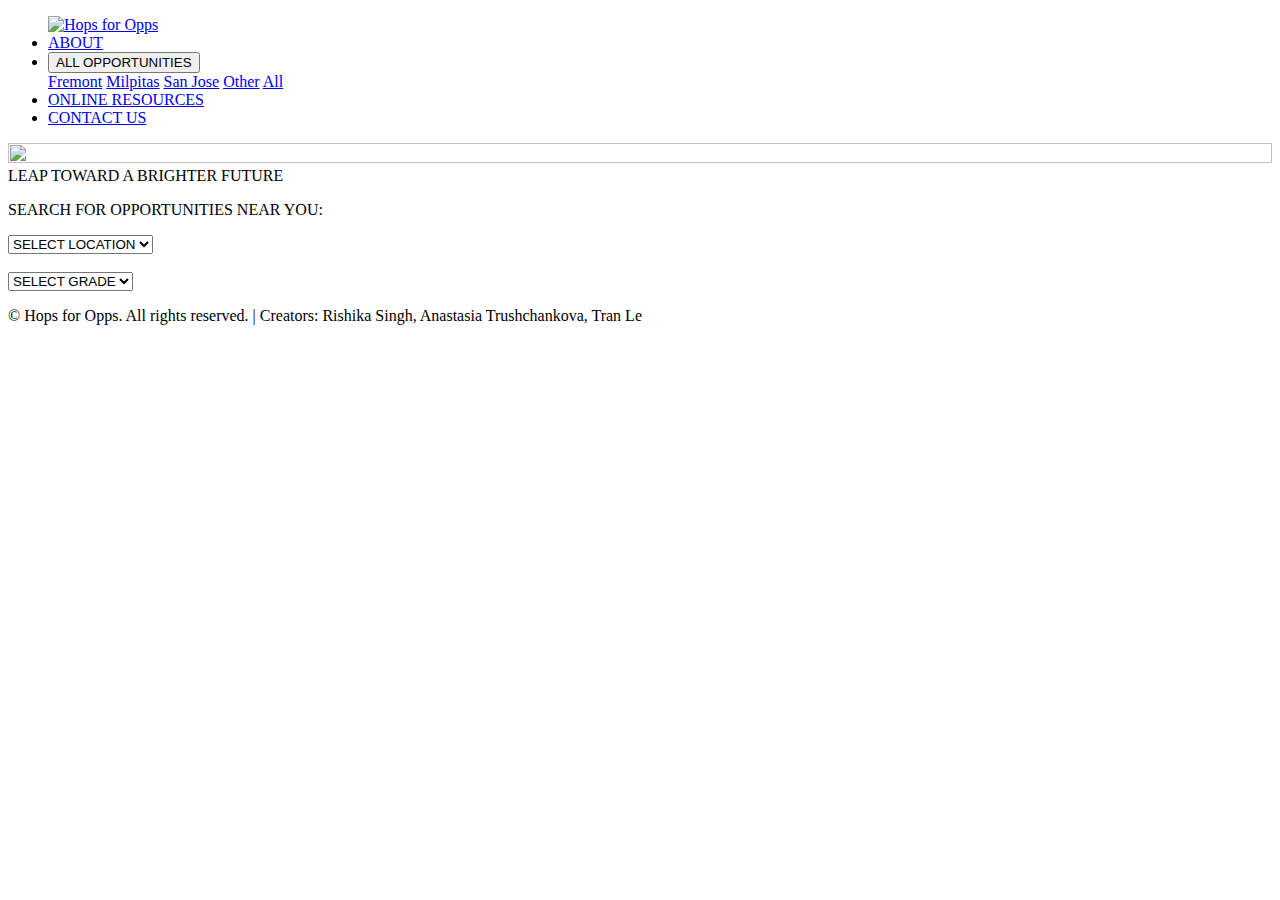
==== index.html @ 381efcf0 "Add files via upload" ====
<!DOCTYPE html>
<html>

  <head>
    <title>Hops for Opps</title>
    <meta name="viewport" content="width=device-width, initial-scale=1.0">
    <link href="https://fonts.googleapis.com/css?family=Ubuntu:700&display=swap" rel="stylesheet">
    <!-- Ubuntu is the heading -->
    <link href="https://fonts.googleapis.com/css?family=Quicksand:300&display=swap" rel="stylesheet">
    <!-- Quicksand is the thin font -->
    <link href="https://fonts.googleapis.com/css?family=Open+Sans+Condensed:300&display=swap" rel="stylesheet">
    <!-- this one is footer -->
    <link rel="stylesheet" href="style.css">
    <script src="java.js"> </script>
  </head>

<body>
  <header>
    <!-- <div id="myContainer"> -->
    <div class = "container">
      <nav>
      <ul>
        <a href="index.html"><img src = "https://i.ibb.co/C9x4yZs/Untitled13.jpg" alt="Hops for Opps" border="0" width="199.6px" height="85px" margin-left="0"  alt = "logo" class = "logo"></a>
        <li><a href="about.html">ABOUT</a></li>
        <li> <div class="dropdownOpp">
          <button class="dropbtn">ALL OPPORTUNITIES
            <i class= "dropOpp"></i>
          </button>
          <div class="dropdownOpp-content">
            <a href="fremont.html">Fremont</a>
            <a href="milpitas.html">Milpitas</a>
            <a href="sanjose.html">San Jose</a>
            <a href="otherlocation.html">Other</a>
            <a href="allopp.html">All</a>
          </div>
        </div> </li>
        <!-- <li><a href="allopp.html">ALL OPPORTUNITIES</a></li> -->
        <li><a href="online.html">ONLINE RESOURCES</a></li>
        <li><a href="contact.html">CONTACT US</a></li>
      </ul>
      </nav>
    </div>
  <!-- </div> -->
  </header>

<!-- slogan section -->
<div class="containerslogan">
  <img id="light" src="https://i.ibb.co/NrYXHmT/maxresdefault.jpg" alt="" width="100%" height="60%">
  <div class="centered"> LEAP TOWARD A BRIGHTER FUTURE</div>
</div>


<!-- Dropdown Menu -->

<div class="searchTitle">
  <p>SEARCH FOR OPPORTUNITIES NEAR YOU:</p>
</div>
<div class="box semi-square">
  <div class="styled-select blue semi-square">
    <select id="locationSelected">
       <!-- onchange="myFunction()"> -->
      <option selected value="">SELECT LOCATION</option>
      <option value="fremont">Fremont</option>
      <option value="mil">Milpitas</option>
  		<option value="sj">San Jose</option>
  		<option value="other">Other</option>
    </select>
  </div>
  <br>
  <div class="styled-select blue semi-square">
    <select id = "gradeSelected" onchange="goToLocPage()">  <!-- deleted: onchange="myFunction2()" don't think i need it bc no paramter given since later called. but leave just in case -->
      <option selected value="">SELECT GRADE</option>
      <option value="elem">Elementary</option>
      <option value="mid">Middle</option>
  		<option value="high">High</option>
  		<!-- <option value= "other">Other</option> -->
    </select>
  </div>
    <!-- <button onclick="redirect()">SEARCH</button> -->
</div>

<div class="footer">
  <p>© Hops for Opps. All rights reserved. | Creators: Rishika Singh, Anastasia Trushchankova, Tran Le </p> <br>

  </p>
</div>

</body>
</html>
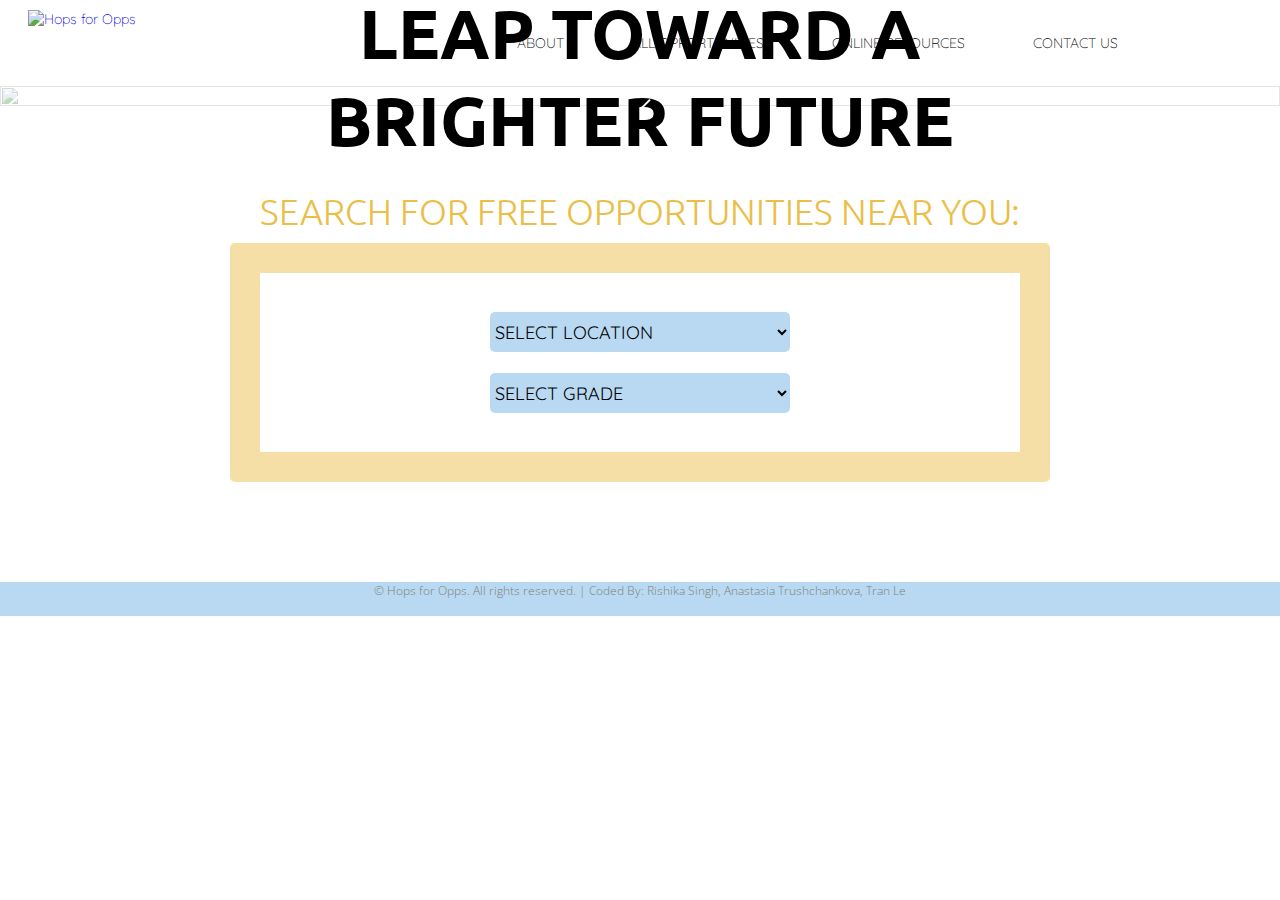
==== commit 20608e2a: "Add files via upload" ====
--- a/index.html
+++ b/index.html
@@ -2,6 +2,12 @@
 <html>
 
   <head>
+    <style>
+    html {
+          /* when down arrow button is pressed, page scrolls to the bottom slowly. (rather than instantly being there) */
+          scroll-behavior: smooth;
+        }
+    </style>
     <title>Hops for Opps</title>
     <meta name="viewport" content="width=device-width, initial-scale=1.0">
     <link href="https://fonts.googleapis.com/css?family=Ubuntu:700&display=swap" rel="stylesheet">
@@ -11,6 +17,8 @@
     <link href="https://fonts.googleapis.com/css?family=Open+Sans+Condensed:300&display=swap" rel="stylesheet">
     <!-- this one is footer -->
     <link rel="stylesheet" href="style.css">
+    <!-- <script src="https://ajax.googleapis.com/ajax/libs/jquery/3.1.0/jquery.min.js"></script>  -->
+      <!-- jquery for the scroll down arrow button  -->
     <script src="java.js"> </script>
   </head>
 
@@ -18,27 +26,22 @@
   <header>
     <!-- <div id="myContainer"> -->
     <div class = "container">
-      <nav>
-      <ul>
-        <a href="index.html"><img src = "https://i.ibb.co/C9x4yZs/Untitled13.jpg" alt="Hops for Opps" border="0" width="199.6px" height="85px" margin-left="0"  alt = "logo" class = "logo"></a>
-        <li><a href="about.html">ABOUT</a></li>
-        <li> <div class="dropdownOpp">
-          <button class="dropbtn">ALL OPPORTUNITIES
-            <i class= "dropOpp"></i>
-          </button>
-          <div class="dropdownOpp-content">
-            <a href="fremont.html">Fremont</a>
-            <a href="milpitas.html">Milpitas</a>
-            <a href="sanjose.html">San Jose</a>
-            <a href="otherlocation.html">Other</a>
-            <a href="allopp.html">All</a>
-          </div>
-        </div> </li>
+      <a href="index.html">
+        <img src = "https://i.ibb.co/C9x4yZs/Untitled13.jpg" alt="Hops for Opps" border="0" width="199.6px" height="85px" margin-left="0"  alt = "logo" class = "logo"></a>
+      <ul id="mainMenu">
+        <li><a href="about.html" class="btn">ABOUT</a></li>
+        <li class="dropdownBtn"><a href="allopp.html" class="btn">ALL OPPORTUNITIES</a>
+          <div class="dropdownMenu">
+            <a href="fremont.html" class="btn">Fremont</a>
+            <a href="milpitas.html" class="btn">Milpitas</a>
+            <a href="sanjose.html" class="btn">San Jose</a>
+            <a href="otherlocation.html" class="btn">Other</a>
+            <a href="allopp.html" class="btn">Map</a>
+          </li>
         <!-- <li><a href="allopp.html">ALL OPPORTUNITIES</a></li> -->
-        <li><a href="online.html">ONLINE RESOURCES</a></li>
-        <li><a href="contact.html">CONTACT US</a></li>
+        <li><a href="online.html" class="btn">ONLINE RESOURCES</a></li>
+        <li><a href="contact.html" class="btn">CONTACT US</a></li>
       </ul>
-      </nav>
     </div>
   <!-- </div> -->
   </header>
@@ -46,14 +49,17 @@
 <!-- slogan section -->
 <div class="containerslogan">
   <img id="light" src="https://i.ibb.co/NrYXHmT/maxresdefault.jpg" alt="" width="100%" height="60%">
+  <a name="searchTitle"></a>
+  <a href="#searchTitle" class="scroll-down" address="true"></a>    <!-- The pointing down arrow -->
   <div class="centered"> LEAP TOWARD A BRIGHTER FUTURE</div>
+</section>
 </div>
 
 
 <!-- Dropdown Menu -->
 
-<div class="searchTitle">
-  <p>SEARCH FOR OPPORTUNITIES NEAR YOU:</p>
+<div class="searchTitle" id="searchTitle">
+  <p>SEARCH FOR FREE OPPORTUNITIES NEAR YOU:</p>
 </div>
 <div class="box semi-square">
   <div class="styled-select blue semi-square">
@@ -76,11 +82,10 @@
   		<!-- <option value= "other">Other</option> -->
     </select>
   </div>
-    <!-- <button onclick="redirect()">SEARCH</button> -->
 </div>
 
 <div class="footer">
-  <p>© Hops for Opps. All rights reserved. | Creators: Rishika Singh, Anastasia Trushchankova, Tran Le </p> <br>
+  <p>© Hops for Opps. All rights reserved. | Coded By: Rishika Singh, Anastasia Trushchankova, Tran Le </p> <br>
 
   </p>
 </div>
--- a/style.css
+++ b/style.css
@@ -0,0 +1,734 @@
+/* key
+color: #9ecbec (light blue of nav)
+color: #b8d9f1 (even lighter blue)
+color: #2dc2d2 (teal)
+color: #ebbe47 (gold)
+color: #f5dfa6 (even lighter gold)
+color: #b7b7b7 (dark grey)
+color: #f2bc95 (logo skin color)
+color: #72d6e1 (teal for elementary)
+color: #c995c8 (purple for middle)
+color: #b0cf75 (green for high school)*/
+<meta name="viewport" content="width=device-width, initial-scale=1.0">
+
+
+/* the scroll down button */
+.scroll-down {
+  opacity: 1;
+  -webkit-transition: all 10s ease-in 4s;
+  transition: all 10s ease-in 4s;
+  animation-delay: 2s;
+}
+
+.scroll-down {
+  position: absolute;
+  bottom: 25%;
+  left: 50%;
+  text-align: center;
+  /* margin-left: 1%; */
+  display: block;
+  width: 3%;
+  height: 6%;
+  /* border: 10% solid #FFF; */
+  /* background-size: 14px auto; */
+  border-radius: 50%;
+  z-index: 2;
+  -webkit-animation: bounce 2s infinite 2s;
+  animation: bounce 2s infinite 2s;
+  -webkit-transition: all 1s ease-in;
+  transition: all .2s ease-in;
+  transform: scale(1)
+}
+
+.scroll-down:before {
+    position: absolute;
+    /* top: calc(50% - 8px); */
+    /* left: calc(50% - 6px); */
+    transform: rotate(-45deg);
+    display: block;
+    width: 25%;
+    height: 25%;
+    content: "";
+    border: 2px solid white;
+    border-width: 0px 0 2px 2px;
+    /* the px is checked */
+}
+
+@keyframes bounce {
+  0%,
+  100%,
+  20%,
+  50%,
+  80% {
+    -webkit-transform: translateY(0);
+    -ms-transform: translateY(0);
+    transform: translateY(0);
+  }
+  40% {
+    -webkit-transform: translateY(-10px);
+    -ms-transform: translateY(-10px);
+    transform: translateY(-10px);
+  }
+  60% {
+    -webkit-transform: translateY(-5px);
+    -ms-transform: translateY(-5px);
+    transform: translateY(-5px);
+  }
+}
+
+#mapkey {
+  font-size: 150%;
+}
+
+/* event page layout */
+#eventpage {
+  /* margin: 0;
+  padding: 0; */
+  display: flex;
+  justify-content: center;
+  align-items: center;
+  /* min-height: 100vh; */
+  font-family: 'Quicksand', sans-serif;
+}
+
+#titleevent{
+  align-items: center;
+  padding-top: 10%;
+}
+
+#gradeevent {
+  font-family: 'Quicksand', sans-serif;
+  font-size: 250%;
+  color: #ebbe47;
+}
+
+#cityheadingevent {
+  font-family: 'Ubuntu', sans-serif;
+  font-weight: 400;
+  font-size: 100%;
+}
+
+#headingevent {
+  font-weight: bold;
+  font-family: 'Ubuntu', sans-serif;
+}
+
+.containerevent {
+  display: flex;
+  flex-wrap: wrap;
+  justify-content: space-between;
+}
+
+.containerevent .boxevent {
+  position: relative;
+  width: 350px;
+  height: 460px;
+  padding: 40px;
+  background: white;
+  box-shadow: 0 5px 15px rgba(0,0,0,.1);
+  border-radius: 4px;
+  margin: 20px;
+  box-sizing: border-box;
+  overflow: hidden;
+  text-align: center;
+}
+
+.containerevent .boxevent:before {
+  content: '';
+  width: 50%;
+  height: 100%;
+  position: absolute;
+  top: 0;
+  left: 0;
+  background: rgba(255,255,255,.2);
+  pointer-events: none;
+}
+
+.containerevent .boxevent .iconevent {
+  position: relative;
+  width: 80px;
+  height: 80px;
+  color: white;
+  background: grey;
+  display: flex;
+  justify-content: center;
+  align-items: center;
+  margin: 0 auto;
+  border-radius: 50%;
+  font-size: 14px;
+  font-family: 'Quicksand', sans-serif;
+  font-weight: 700;
+  transition: 1s;
+}
+
+#paragraphevent {
+  font-size: 80%;
+}
+
+.containerevent .boxevent:nth-child(1) .iconevent {
+  box-shadow: 0 0 0 0 white;
+  background: #9ecbec;
+  /* above is the color of middle circle */
+}
+
+.containerevent .boxevent:nth-child(1):hover .iconevent {
+  box-shadow: 0 0 0 400px #9ecbec;
+}
+
+.containerevent .boxevent:nth-child(2) .iconevent {
+  box-shadow: 0 0 0 0 white;
+  background: #9ecbec;
+  /* above is the color of middle circle */
+}
+
+.containerevent .boxevent:nth-child(2):hover .iconevent {
+  box-shadow: 0 0 0 400px blue;
+}
+
+.containerevent .boxevent:nth-child(3) .iconevent {
+  box-shadow: 0 0 0 0 white;
+  background: #9ecbec;
+  /* above is the color of middle circle */
+}
+
+.containerevent .boxevent:nth-child(3):hover .iconevent {
+  box-shadow: 0 0 0 400px #9ecbec;
+}
+
+.containerevent .boxevent .content {
+  position: relative;
+  z-index: 1;
+  transition: 0.5s;
+}
+
+.containerevent .boxevent:hover .content {
+  color: #9ecbec;
+}
+
+.containerevent .boxevent .content h{
+  font-size: 100%;
+  /* margin: 0px 0; */
+  padding: 0;
+  color:black;
+}
+
+/* .containerevent .boxevent .content p{
+  font-size: 10px;
+  margin: 10px 0;
+  padding: 0;
+  color:black;
+} */
+
+/* about us heading */
+/* #aboutheading {
+  font-family: 'Ubuntu', sans-serif;
+  font-weight: bold;
+  font-size: 40px;
+  text-align: center;
+  margin-top: 60px;
+  position: relative;
+  margin-left: 44%;
+  color:#ebbe47;
+  margin-bottom: 20px;
+} */
+
+/* about us paragraph*/
+#aboutparagraph {
+  font-family: 'Quicksand', sans-serif;
+  font-size: 100%;
+  text-align: center;
+  color: black;
+  position: absolute;
+  margin-left: 10%;
+  margin-right: 10%;
+}
+
+#aboutsection {
+  padding-top: 5%;
+  /* padding-bottom: 10%; */
+}
+
+*{
+  margin: 0;
+  padding: 0;
+  box-sizing: border-box;
+}
+
+.wrapper{
+  margin-top: 10%;
+}
+
+.wrapper h1{
+  font-family: 'Quicksand', sans-serif;
+  font-size: 52px;
+  margin-bottom: 60px;
+  text-align: center;
+}
+
+.team{
+  display: flex;
+  justify-content: center;
+  width: auto;
+  text-align: center;
+  flex-wrap: wrap;
+}
+
+.team .team_member{
+  background: #c4dff3;
+  margin: 5px;
+  margin-bottom: 50px;
+  width: 300px;
+  padding: 20px;
+  line-height: 20px;
+  color: #8e8b8b;
+  position: relative;
+}
+
+.team .team_member h3{
+  color: #ebbe47;
+  font-size: 26px;
+  margin-top: 50px;
+}
+
+.team .team_member p.role{
+  color: white;
+  margin: 12px 0;
+  font-size: 12px;
+  text-transform: uppercase;
+}
+
+.team .team_member .team_img{
+  position: absolute;
+  top: -50px;
+  left: 50%;
+  transform: translateX(-50%);
+  width: 100px;
+  height: 100px;
+  border-radius: 50%;
+  background: #fff;
+}
+
+#teamimg {
+  border-radius: 50%;
+}
+
+
+.team .team_member .team_img img{
+  width: 100px;
+  height: 100px;
+  padding: 5px;
+}
+
+/* image of light opacity */
+#light {
+  opacity: 0.4;
+  filter: alpha(opacity=50);
+}
+
+/* WE ARE CURRENTLY HERE. */
+/* slogan text     */
+#slogantext {
+  margin: 25px;
+  text-align: center;
+  padding-top: 225px;
+  font-family: 'Quicksand', sans-serif;
+  font-size: 100px;
+  padding-bottom: 225px;
+}
+
+.containerslogan {
+  position: relative;
+  text-align: center;
+  color: black;
+  font-family: 'Quicksand', sans-serif;
+  font-weight: bold;
+
+}
+
+.centered {
+  position: absolute;
+  top: 50%;
+  left: 50%;
+  transform: translate(-50%, -50%);
+  margin: 0px;
+  text-align: center;
+  padding-top: 180px;
+  font-family: 'Ubuntu', sans-serif;
+  font-size: 69px;
+  padding-bottom: 225px;
+  font-weight: bold;
+  color: black;
+}
+
+.centered2 {
+  position: absolute;
+  top: 50%;
+  left: 50%;
+  transform: translate(-50%, -50%);
+  margin: 0px;
+  text-align: center;
+  padding-top: 220px;
+  font-family: 'Ubuntu', sans-serif;
+  font-size: 69px;
+  padding-bottom: 225px;
+  font-weight: bold;
+  /* display: table; */
+  /* background-color: white; */
+  color: black;
+}
+
+/* the website background */
+body {
+  margin:0;
+  background: white;
+  font-family: 'Quicksand', sans-serif;
+  font-weight: 300;
+}
+
+/* nav bar */
+.container {
+  width:100%;
+  margin:0 auto;
+  position: relative;
+  font-size: 14px;
+}
+
+header {
+  background:white;
+  margin-top:0;
+
+}
+
+header::after {
+  content: '';
+  display: table;
+  clear:both;
+}
+
+
+nav {
+  float: right;
+  /* position: sticky; */
+}
+
+nav ul {
+  margin: 0;
+  padding: 0;
+  list-style: none;
+  /* postion:sticky; */
+}
+
+nav li {
+  display: inline-block;
+  margin-left: 75px;
+  padding-top: 50px;
+
+  position: relative;
+}
+
+nav a {
+  color: black;
+  font-family: 'Quicksand', sans-serif;
+  text-decoration: none;
+  text-transform: uppercase;
+  font-size: 14px;
+}
+
+
+nav a:hover {
+  color: black;
+}
+
+nav a::before {
+  content: '';
+  display:block;
+  height: 5px;
+  width: 100%;
+  background-color: black;
+
+  position: absolute;
+  top: 0;
+  width: 0%;
+
+  transition: all ease-in-out 250ms;
+}
+
+nav a:hover::before {
+  width: 100%;
+}
+
+
+/* The sticky class is added to the navbar with JS when it reaches its scroll position Need jquery. */
+/* .sticky {
+  position: fixed;
+  top: 0;
+  width: 100%;
+} */
+
+/* Add some top padding to the page content to prevent sudden quick movement (as the navigation bar gets a new position at the top of the page (position:fixed and top:0) */
+/* .sticky + .container {
+  padding-top: 60px;
+} */
+
+
+/* slogan text */
+#slogantext {
+  margin: 0px;
+  padding-top: 250px;
+}
+
+
+/* the website background */
+body {
+  margin:0;
+  background: white;
+  font-family: 'Quicksand', sans-serif;
+  font-weight: 300;
+}
+
+/* nav bar */
+.container {
+  width:80%;
+  margin:0 auto;
+  position: relative;
+}
+
+
+header {
+  background:white;
+}
+
+header::after {
+  content: '';
+  display: table;
+  clear:both;
+}
+
+.logo {
+  /* float: left;*/
+  padding:10px 0;
+  position: absolute;
+  left: -100px;
+
+}
+
+ol, ul {
+  list-style: none;
+}
+
+#mainMenu {
+  float: right;
+}
+
+#mainMenu .btn {
+  padding: 34px;
+  text-align: center;
+  text-decoration: none;
+  display: inline-block;
+  color: #000;
+}
+
+#mainMenu .btn:hover {
+  background-color: #f5dfa6;
+  -webkit-transition: background-color 0.5s ease-in;
+  -moz-transition: background-color 0.5s ease-in;
+  -o-transition: background-color 0.5s ease-in;
+  -ms-transition: background-color 0.5s ease-in;
+  transition: background-color 0.5s ease-in;
+}
+
+#mainMenu li {
+	display:block;
+	float:left;
+}
+
+/* Last link in nav will not have margin on the right side */
+#mainMenu .btn:nth-last-child(an+b) {
+	margin-right: 0;
+}
+
+.dropdownBtn {
+  position: relative;
+}
+
+/* Dropdown Content (Hidden by Default) */
+.dropdownMenu {
+  display: none;
+  position: absolute;
+  background-color: #f1f1f1;
+  width: 202px;
+  box-shadow: 0px 8px 16px 0px rgba(0,0,0,0.2);
+  z-index: 1;
+}
+
+/* Links inside the dropdown */
+.dropdownMenu a {
+  color: black;
+  padding: 20px 34px !important;
+  text-decoration: none;
+  display: block !important;
+}
+
+/* Show the dropdown menu on hover */
+.dropdownBtn:hover .dropdownMenu {
+  display: block;
+}
+
+
+#googleForm {
+  padding-top: 10px;
+  text-align: center;
+  background-color: white;
+  margin:0 auto;
+}
+
+
+.searchTitle{
+  font-size: 36px;
+  margin-top: 80px;
+  font-family: 'Ubuntu', sans-serif;
+  margin-right: auto;
+  margin-left: auto;
+  text-align: center;
+  color: #ebbe47;
+}
+
+.box{
+  background-color: white;
+  width: 64%;
+  height:30%;
+  border: 30px solid #f5dfa6;
+  padding: 3%;
+  margin-top: 10px;
+  margin-bottom:100px;
+  margin-right: auto;
+  margin-left: auto;
+  text-align: center;
+  font-family: 'Quicksand', sans-serif;
+}
+
+.footer {
+  position: relative;
+  left: 0;
+  bottom: 0;
+  width: 100%;
+  background-color: #b8d9f1;
+  color: grey;
+  text-align: center;
+  font-family: 'Open Sans Condensed', sans-serif;
+  font-size: 12px;
+}
+
+
+/* Dropdown select menu */
+.styled-select {
+   height: 40px;
+   overflow: hidden;
+   width: 300px;
+   color: black;
+   margin-top: 1px;
+   margin-bottom:auto;
+   margin-right: auto;
+   margin-left: auto;
+   font-family: 'Quicksand', sans-serif;
+   font-size: 14px;
+}
+
+.styled-select select {
+   background: transparent;
+   border: none;
+   font-size: 18px;
+   height: 40px;
+   padding: 1px; /* If you add too much padding here, the options won't show in IE */
+   width: 300px;
+   font-family: 'Quicksand', sans-serif;
+}
+
+
+/* -------------------- Rounded Corners */
+.rounded {
+   border-radius: 20px;
+}
+
+.semi-square {
+   /* -webkit-border-radius: 5px;
+   -moz-border-radius: 5px; */
+   border-radius: 5px;
+}
+
+/* -------------------- Colors: Background */
+.blue    { background-color: #b8d9f1 ; }  /* #9ecbec#b8d9f1*/
+
+/* -------------------- Colors: Text */
+.blue select    { color: black; }
+
+/* code for responsive on diff platfom */
+@viewport {
+  width: device-width ;
+  zoom: 1.0 ;
+}
+
+@-ms-viewport {
+  width: device-width ;
+}
+
+/* LEAVE THESE IN THIS ORDER PLEASE! */
+/* for ipad pro */
+@media only screen and (max-width:1024px){
+
+    #aboutsection {
+      padding-top: 5%;
+      padding-bottom: 7%;
+    }
+
+    #aboutsection2 {
+      padding-top: 13%;
+      /* padding-bottom: 110%; */
+    }
+}
+
+/* CSS for ipad */
+@media only screen and (max-width:768px){
+    #eventpage {
+      /* margin: 0;
+      padding: 0; */
+      display: inline;
+      justify-content: center;
+      align-items: center;
+      min-height: 100vh;
+      font-family: 'Quicksand', sans-serif;
+    }
+
+    #aboutsection {
+      padding-top: 5%;
+      padding-bottom: 10%;
+    }
+
+    #aboutsection2 {
+      padding-top: 10%;
+      /* padding-bottom: 110%; */
+    }
+}
+
+/* CSS for iphones*/
+@media only screen and (max-width:414px){
+    #eventpage {
+      /* margin: 0;
+      padding: 0; */
+      display: inline;
+      justify-content: center;
+      align-items: center;
+      min-height: 100vh;
+      font-family: 'Quicksand', sans-serif;
+    }
+
+    #aboutsection {
+      padding-top: 20%;
+      padding-bottom: 50%;
+    }
+
+    #aboutsection2 {
+      padding-top: 80%;
+      /* padding-bottom: 110%; */
+    }
+}
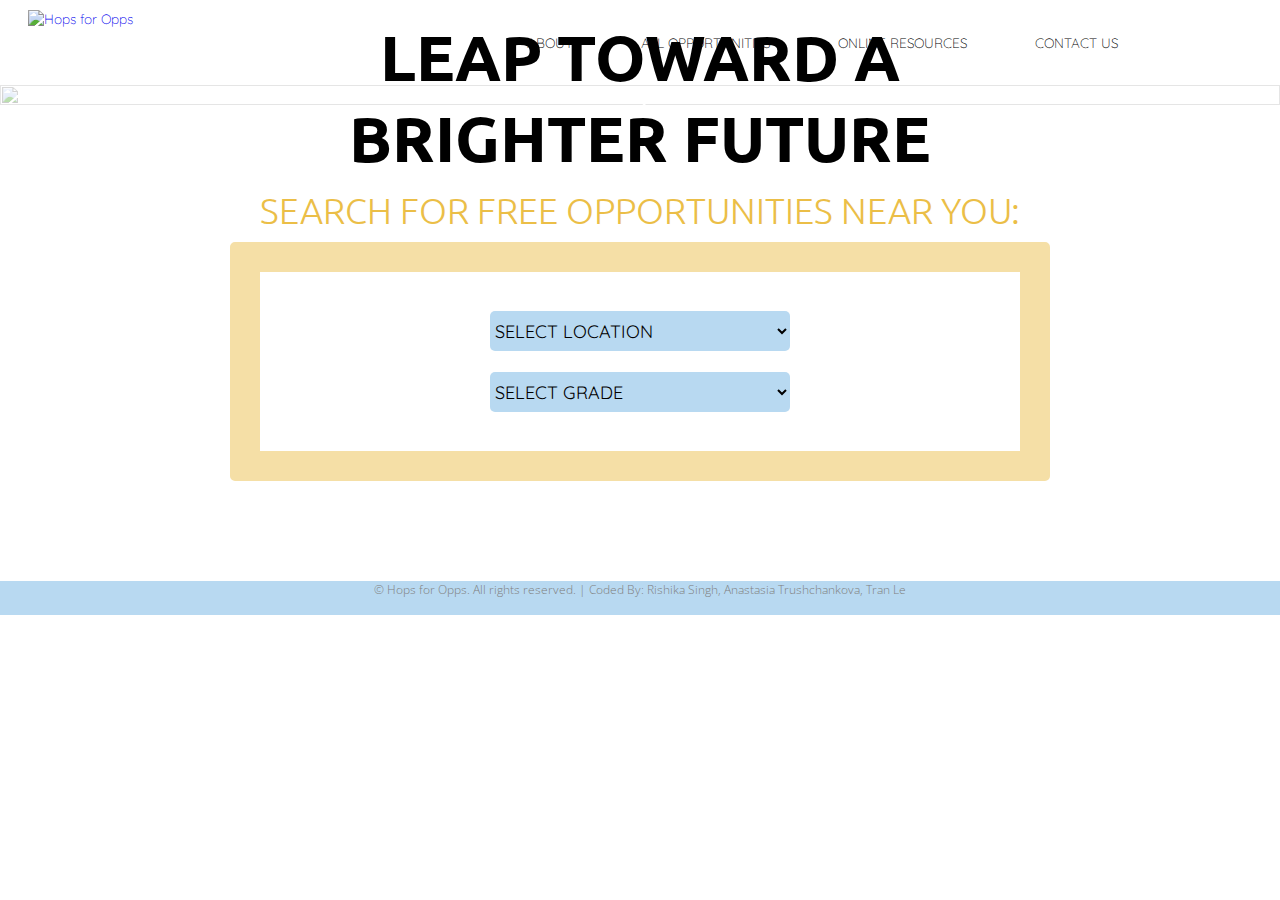
==== commit d04b838c: "Update index.html" ====
--- a/index.html
+++ b/index.html
@@ -9,6 +9,7 @@
         }
     </style>
     <title>Hops for Opps</title>
+     <link rel="icon" href="https://i.ibb.co/BVGwy1c/icon.png"> <!--  for the icon in tab to be the bunny  -->
     <meta name="viewport" content="width=device-width, initial-scale=1.0">
     <link href="https://fonts.googleapis.com/css?family=Ubuntu:700&display=swap" rel="stylesheet">
     <!-- Ubuntu is the heading -->
@@ -27,7 +28,7 @@
     <!-- <div id="myContainer"> -->
     <div class = "container">
       <a href="index.html">
-        <img src = "https://i.ibb.co/C9x4yZs/Untitled13.jpg" alt="Hops for Opps" border="0" width="199.6px" height="85px" margin-left="0"  alt = "logo" class = "logo"></a>
+<img src = "https://i.ibb.co/C9x4yZs/Untitled13.jpg" alt="Hops for Opps" border="0" width="199.6px" height="85px" margin-left="0"  alt = "logo" class = "logo"></a></li>
       <ul id="mainMenu">
         <li><a href="about.html" class="btn">ABOUT</a></li>
         <li class="dropdownBtn"><a href="allopp.html" class="btn">ALL OPPORTUNITIES</a>
@@ -48,7 +49,7 @@
 
 <!-- slogan section -->
 <div class="containerslogan">
-  <img id="light" src="https://i.ibb.co/NrYXHmT/maxresdefault.jpg" alt="" width="100%" height="60%">
+  <img id="light" src="https://i.ibb.co/BNQPqVm/light-1030988-960-720.jpg" alt="" width="100%" height="60%">
   <a name="searchTitle"></a>
   <a href="#searchTitle" class="scroll-down" address="true"></a>    <!-- The pointing down arrow -->
   <div class="centered"> LEAP TOWARD A BRIGHTER FUTURE</div>
--- a/style.css
+++ b/style.css
@@ -11,6 +11,16 @@
 color: #b0cf75 (green for high school)*/
 <meta name="viewport" content="width=device-width, initial-scale=1.0">
 
+/* Adjustable width of screen? Not sure if properly working */
+.WebContainer{
+    width: 100%;
+    height: auto;
+}
+.articles{
+    width:90%; /*Takes 90% width from WebContainer*/
+    height: auto;
+    margin: auto;
+}
 
 /* the scroll down button */
 .scroll-down {
@@ -19,6 +29,7 @@
   transition: all 10s ease-in 4s;
   animation-delay: 2s;
 }
+
 
 .scroll-down {
   position: absolute;
@@ -162,7 +173,7 @@
 }
 
 #paragraphevent {
-  font-size: 80%;
+  font-size: 90%;
 }
 
 .containerevent .boxevent:nth-child(1) .iconevent {
@@ -212,12 +223,12 @@
   color:black;
 }
 
-/* .containerevent .boxevent .content p{
-  font-size: 10px;
+.containerevent .boxevent .content p{
+  font-size: 15px;
   margin: 10px 0;
   padding: 0;
   color:black;
-} */
+}
 
 /* about us heading */
 /* #aboutheading {
@@ -325,24 +336,23 @@
   filter: alpha(opacity=50);
 }
 
-/* WE ARE CURRENTLY HERE. */
 /* slogan text     */
-#slogantext {
+/* #slogantext {
   margin: 25px;
   text-align: center;
   padding-top: 225px;
   font-family: 'Quicksand', sans-serif;
   font-size: 100px;
   padding-bottom: 225px;
-}
+} */
 
 .containerslogan {
   position: relative;
   text-align: center;
   color: black;
+  width: 100%;
   font-family: 'Quicksand', sans-serif;
   font-weight: bold;
-
 }
 
 .centered {
@@ -352,15 +362,15 @@
   transform: translate(-50%, -50%);
   margin: 0px;
   text-align: center;
-  padding-top: 180px;
+  margin-top: 0px;
   font-family: 'Ubuntu', sans-serif;
-  font-size: 69px;
-  padding-bottom: 225px;
+  font-size: 400%;
+  /* padding-bottom: 225px; */
   font-weight: bold;
   color: black;
 }
 
-.centered2 {
+/* .centered2 {
   position: absolute;
   top: 50%;
   left: 50%;
@@ -372,10 +382,10 @@
   font-size: 69px;
   padding-bottom: 225px;
   font-weight: bold;
-  /* display: table; */
-  /* background-color: white; */
+  display: table;
+  background-color: white;
   color: black;
-}
+} */
 
 /* the website background */
 body {
@@ -385,12 +395,11 @@
   font-weight: 300;
 }
 
-/* nav bar */
 .container {
   width:100%;
   margin:0 auto;
   position: relative;
-  font-size: 14px;
+  font-size: 85%;
 }
 
 header {
@@ -405,41 +414,41 @@
   clear:both;
 }
 
-
-nav {
+/* OLD nav bar */
+/* nav {
   float: right;
-  /* position: sticky; */
+  position: sticky;
 }
 
 nav ul {
   margin: 0;
   padding: 0;
   list-style: none;
-  /* postion:sticky; */
-}
-
-nav li {
+  postion:sticky;
+} */
+
+/* nav li {
   display: inline-block;
-  margin-left: 75px;
-  padding-top: 50px;
-
-  position: relative;
-}
-
-nav a {
+  margin-left: 0px;
+  padding-top: 5000px;
+
+  position: relative;
+} */
+
+/* nav a {
   color: black;
   font-family: 'Quicksand', sans-serif;
   text-decoration: none;
   text-transform: uppercase;
-  font-size: 14px;
-}
-
-
-nav a:hover {
+  font-size: 0px;
+} */
+
+
+/* nav a:hover {
   color: black;
-}
-
-nav a::before {
+} */
+
+/* nav a::before {
   content: '';
   display:block;
   height: 5px;
@@ -451,11 +460,11 @@
   width: 0%;
 
   transition: all ease-in-out 250ms;
-}
-
-nav a:hover::before {
+} */
+
+/* nav a:hover::before {
   width: 100%;
-}
+} */
 
 
 /* The sticky class is added to the navbar with JS when it reaches its scroll position Need jquery. */
@@ -470,12 +479,12 @@
   padding-top: 60px;
 } */
 
-
+/* we are here */
 /* slogan text */
-#slogantext {
+/* #slogantext {
   margin: 0px;
   padding-top: 250px;
-}
+} */
 
 
 /* the website background */
@@ -492,7 +501,7 @@
   margin:0 auto;
   position: relative;
 }
-
+/* we are here */
 
 header {
   background:white;
@@ -542,10 +551,9 @@
 	float:left;
 }
 
-/* Last link in nav will not have margin on the right side */
-#mainMenu .btn:nth-last-child(an+b) {
+/* #mainMenu .btn:nth-last-child(an+b) {
 	margin-right: 0;
-}
+} */
 
 .dropdownBtn {
   position: relative;
@@ -685,6 +693,14 @@
       padding-top: 13%;
       /* padding-bottom: 110%; */
     }
+
+    .centered {
+      font-size: 350%;
+    }
+
+    .container {
+      width: 75%;
+    }
 }
 
 /* CSS for ipad */
@@ -708,6 +724,32 @@
       padding-top: 10%;
       /* padding-bottom: 110%; */
     }
+
+    .centered {
+      font-size: 275%;
+    }
+
+    .container {
+      font-size: 60%;
+      width: 72%;
+    }
+
+    #mainMenu {
+      margin-right: 1%;
+    }
+
+  .logo {
+      padding: 5px 0;
+      margin-left: -95px;
+      position: absolute;
+      left: 1px;
+      width: 98.03px;
+      height: 41.769px;
+}
+
+    #mainMenu .btn {
+      padding: 20px;
+    }
 }
 
 /* CSS for iphones*/
@@ -731,4 +773,59 @@
       padding-top: 80%;
       /* padding-bottom: 110%; */
     }
-}
+
+    .centered {
+      margin-top: 0%;
+      font-size: 150%;
+    }
+
+    .container {
+    width:100%;
+    font-size: 4px;
+    /* text-align: center; */
+    }
+
+    .logo {
+      padding: 5px 0;
+      position: absolute;
+      left: 35%;
+      width: 62.874px;
+      height: 26.775px;
+    }
+
+    #mainMenu {
+      margin-right: 8%;
+    }
+
+    #mainMenu .btn {
+      padding: 10px;
+    }
+
+    .searchTitle {
+      font-size: 125%;
+    }
+
+    .box {
+      border: 10px solid #f5dfa6;
+    }
+
+    .footer {
+      position: relative ;
+      bottom: 0;
+      width: 100%;
+      font-size: 10px;
+      }
+
+      .styled-select {
+        height: 30px;
+        width: 150px;
+      }
+
+      .styled-select select {
+        font-size: 13px;
+        width: 150px;
+      }
+
+    }
+
+}
